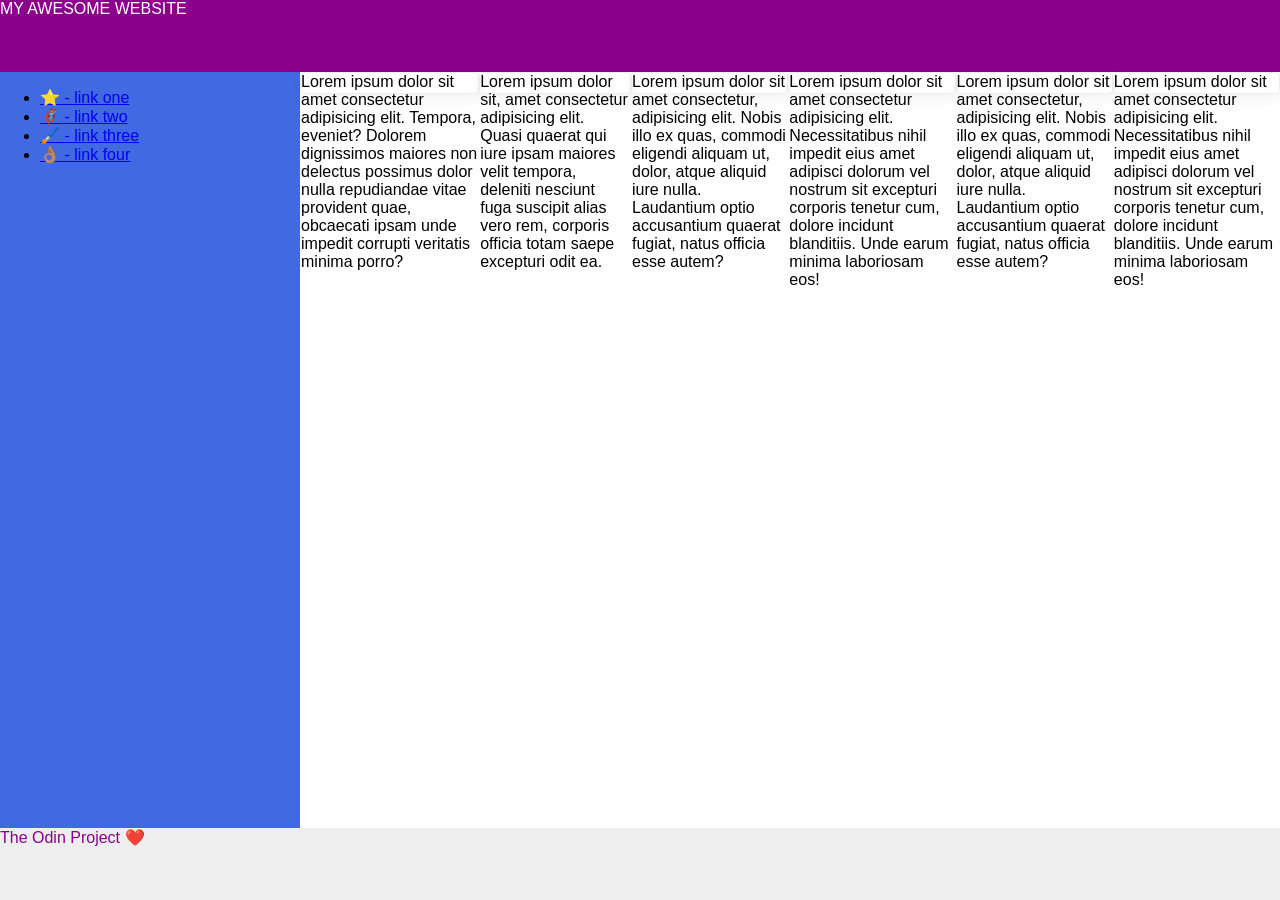
==== foundations/flex/07-flex-layout-2/index.html @ 92104adb "progress on 07" ====
<!DOCTYPE html>
<html lang="en">
  <head>
    <meta charset="UTF-8">
    <meta http-equiv="X-UA-Compatible" content="IE=edge">
    <meta name="viewport" content="width=device-width, initial-scale=1.0">
    <title>The Holy Grail</title>
    <link rel="stylesheet" href="style.css">
  </head>
  <body>
    <div class="header">
      MY AWESOME WEBSITE
    </div>
    <div class="content">
      <div class="sidebar">
        <ul>
          <li><a href="#">⭐ - link one</a></li>
          <li><a href="#">🦸🏽‍♂️ - link two</a></li>
          <li><a href="#">🖌️ - link three</a></li>
          <li><a href="#">👌🏽 - link four</a></li>
        </ul>
      </div>
      <div class="tiles"> 
        <div class="card">Lorem ipsum dolor sit amet consectetur adipisicing elit. Tempora, eveniet? Dolorem dignissimos maiores non delectus possimus dolor nulla repudiandae vitae provident quae, obcaecati ipsam unde impedit corrupti veritatis minima porro?</div>
        <div class="card">Lorem ipsum dolor sit, amet consectetur adipisicing elit. Quasi quaerat qui iure ipsam maiores velit tempora, deleniti nesciunt fuga suscipit alias vero rem, corporis officia totam saepe excepturi odit ea.</div>
        <div class="card">Lorem ipsum dolor sit amet consectetur, adipisicing elit. Nobis illo ex quas, commodi eligendi aliquam ut, dolor, atque aliquid iure nulla. Laudantium optio accusantium quaerat fugiat, natus officia esse autem?</div>
        <div class="card">Lorem ipsum dolor sit amet consectetur adipisicing elit. Necessitatibus nihil impedit eius amet adipisci dolorum vel nostrum sit excepturi corporis tenetur cum, dolore incidunt blanditiis. Unde earum minima laboriosam eos!</div>
        <div class="card">Lorem ipsum dolor sit amet consectetur, adipisicing elit. Nobis illo ex quas, commodi eligendi aliquam ut, dolor, atque aliquid iure nulla. Laudantium optio accusantium quaerat fugiat, natus officia esse autem?</div>
        <div class="card">Lorem ipsum dolor sit amet consectetur adipisicing elit. Necessitatibus nihil impedit eius amet adipisci dolorum vel nostrum sit excepturi corporis tenetur cum, dolore incidunt blanditiis. Unde earum minima laboriosam eos!</div>
      </div> 
    </div>  
    <div class="footer">
      The Odin Project ❤️
    </div>
  
  </body>
</html>
---- foundations/flex/07-flex-layout-2/style.css ----
body {
  font-family: -apple-system, BlinkMacSystemFont, 'Segoe UI', Roboto, Oxygen, Ubuntu, Cantarell, 'Open Sans', 'Helvetica Neue', sans-serif;
  margin: 0;
  min-height: 100vh;
}

.header {
  height: 72px;
  background: darkmagenta;
  color: white;
}

.footer {
  height: 72px;
  background: #eee;
  color: darkmagenta;
}

.sidebar {
  width: 300px;
  background: royalblue;
  box-sizing: border-box;
  flex-shrink: 0;
}

.card {
  border: 1px solid #eee;
  box-shadow: 2px 4px 16px rgba(0,0,0,.06);
  border-radius: 4px;
  height: 20px;
}

body {
  display: flex;
  flex-direction: column;
  justify-content: space-between;
}

.content {
 display: flex;
 flex-direction: row;
 flex: 1;
}

.tiles {
  display: flex;
}
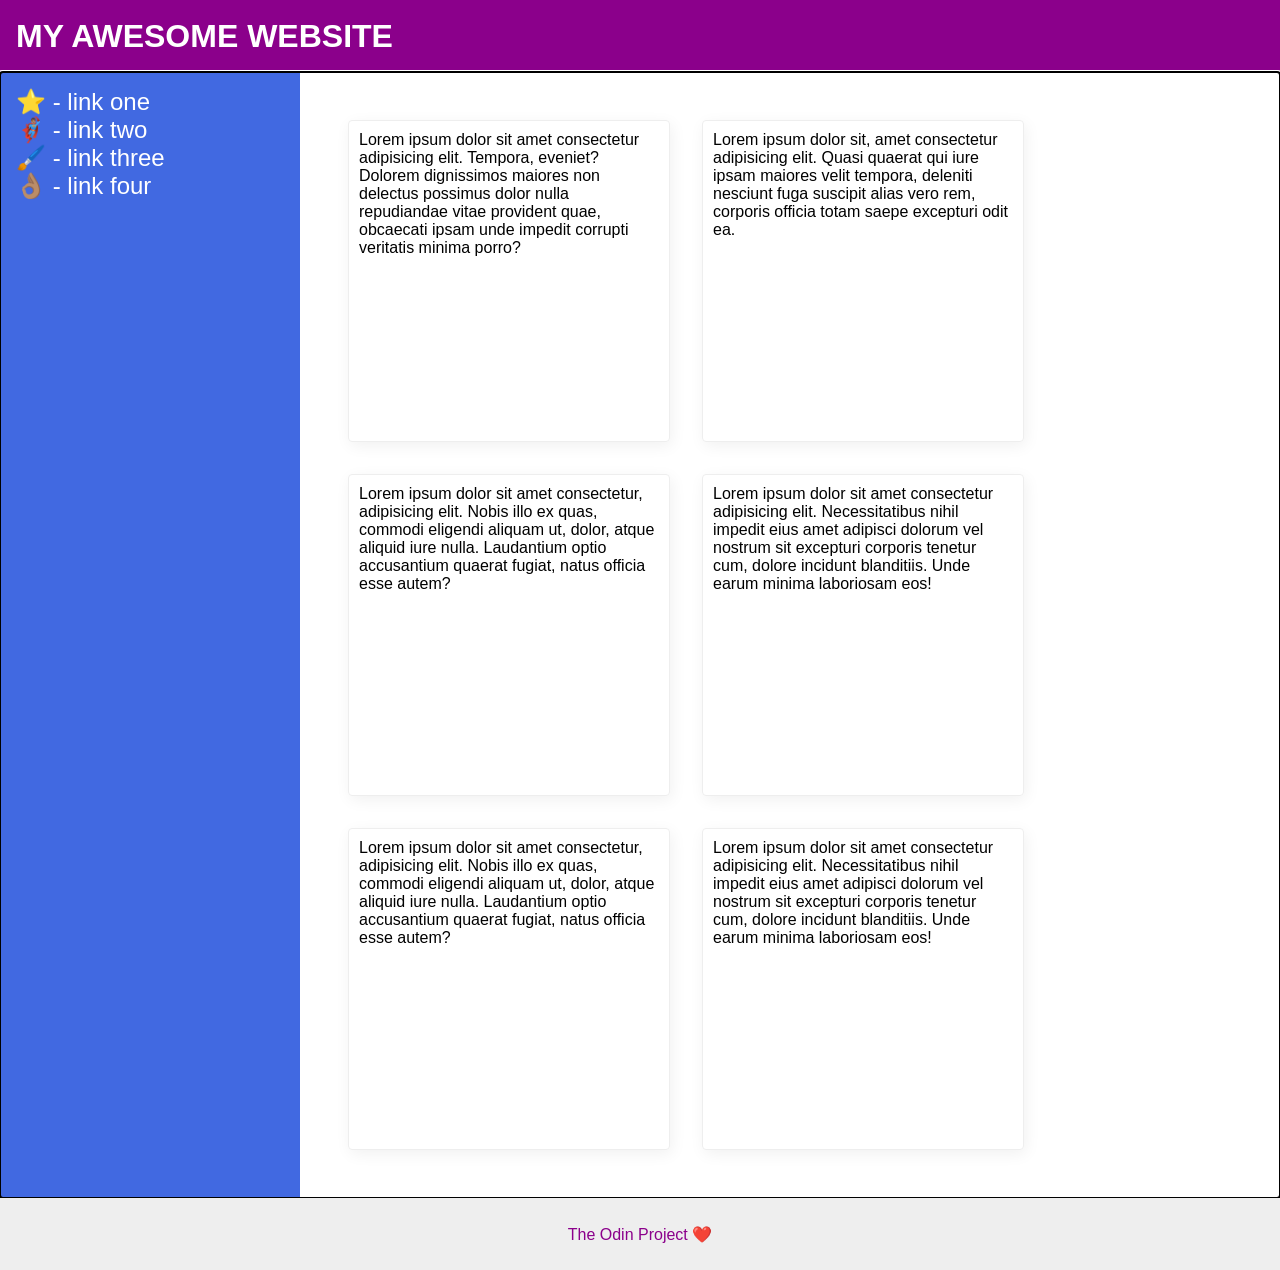
==== commit e2f16351: "Finished holy grail" ====
--- a/foundations/flex/07-flex-layout-2/index.html
+++ b/foundations/flex/07-flex-layout-2/index.html
@@ -8,26 +8,36 @@
     <link rel="stylesheet" href="style.css">
   </head>
   <body>
+
     <div class="header">
       MY AWESOME WEBSITE
     </div>
     <div class="content">
-      <div class="sidebar">
-        <ul>
-          <li><a href="#">⭐ - link one</a></li>
-          <li><a href="#">🦸🏽‍♂️ - link two</a></li>
-          <li><a href="#">🖌️ - link three</a></li>
-          <li><a href="#">👌🏽 - link four</a></li>
-        </ul>
+      <div class=left-side>
+        <div class="sidebar">
+          <ul>
+            <li><a href="#">⭐ - link one</a></li>
+            <li><a href="#">🦸🏽‍♂️ - link two</a></li>
+            <li><a href="#">🖌️ - link three</a></li>
+            <li><a href="#">👌🏽 - link four</a></li>
+          </ul>
+        </div>
       </div>
-      <div class="tiles"> 
-        <div class="card">Lorem ipsum dolor sit amet consectetur adipisicing elit. Tempora, eveniet? Dolorem dignissimos maiores non delectus possimus dolor nulla repudiandae vitae provident quae, obcaecati ipsam unde impedit corrupti veritatis minima porro?</div>
-        <div class="card">Lorem ipsum dolor sit, amet consectetur adipisicing elit. Quasi quaerat qui iure ipsam maiores velit tempora, deleniti nesciunt fuga suscipit alias vero rem, corporis officia totam saepe excepturi odit ea.</div>
-        <div class="card">Lorem ipsum dolor sit amet consectetur, adipisicing elit. Nobis illo ex quas, commodi eligendi aliquam ut, dolor, atque aliquid iure nulla. Laudantium optio accusantium quaerat fugiat, natus officia esse autem?</div>
-        <div class="card">Lorem ipsum dolor sit amet consectetur adipisicing elit. Necessitatibus nihil impedit eius amet adipisci dolorum vel nostrum sit excepturi corporis tenetur cum, dolore incidunt blanditiis. Unde earum minima laboriosam eos!</div>
-        <div class="card">Lorem ipsum dolor sit amet consectetur, adipisicing elit. Nobis illo ex quas, commodi eligendi aliquam ut, dolor, atque aliquid iure nulla. Laudantium optio accusantium quaerat fugiat, natus officia esse autem?</div>
-        <div class="card">Lorem ipsum dolor sit amet consectetur adipisicing elit. Necessitatibus nihil impedit eius amet adipisci dolorum vel nostrum sit excepturi corporis tenetur cum, dolore incidunt blanditiis. Unde earum minima laboriosam eos!</div>
-      </div> 
+        <div class="tiles">
+          <!-- <div class="tiles"?> -->
+            <!-- <div class="top-tiles"> -->
+              <div class="card">Lorem ipsum dolor sit amet consectetur adipisicing elit. Tempora, eveniet? Dolorem dignissimos maiores non delectus possimus dolor nulla repudiandae vitae provident quae, obcaecati ipsam unde impedit corrupti veritatis minima porro?</div>
+              <div class="card">Lorem ipsum dolor sit, amet consectetur adipisicing elit. Quasi quaerat qui iure ipsam maiores velit tempora, deleniti nesciunt fuga suscipit alias vero rem, corporis officia totam saepe excepturi odit ea.</div>
+              <div class="card">Lorem ipsum dolor sit amet consectetur, adipisicing elit. Nobis illo ex quas, commodi eligendi aliquam ut, dolor, atque aliquid iure nulla. Laudantium optio accusantium quaerat fugiat, natus officia esse autem?</div>
+            <!-- </div> -->
+
+            <!-- <div class="bottom-tiles"> -->
+              <div class="card">Lorem ipsum dolor sit amet consectetur adipisicing elit. Necessitatibus nihil impedit eius amet adipisci dolorum vel nostrum sit excepturi corporis tenetur cum, dolore incidunt blanditiis. Unde earum minima laboriosam eos!</div>
+              <div class="card">Lorem ipsum dolor sit amet consectetur, adipisicing elit. Nobis illo ex quas, commodi eligendi aliquam ut, dolor, atque aliquid iure nulla. Laudantium optio accusantium quaerat fugiat, natus officia esse autem?</div>
+              <div class="card">Lorem ipsum dolor sit amet consectetur adipisicing elit. Necessitatibus nihil impedit eius amet adipisci dolorum vel nostrum sit excepturi corporis tenetur cum, dolore incidunt blanditiis. Unde earum minima laboriosam eos!</div>
+            <!-- </div> -->
+        </div> 
+      </div>
     </div>  
     <div class="footer">
       The Odin Project ❤️
--- a/foundations/flex/07-flex-layout-2/style.css
+++ b/foundations/flex/07-flex-layout-2/style.css
@@ -8,12 +8,21 @@
   height: 72px;
   background: darkmagenta;
   color: white;
+  display: flex;
+  justify-content: start;
+  align-items: center;
+  font-weight: 900;
+  font-size: 32px;
+  padding-left: 16px;
 }
 
 .footer {
   height: 72px;
   background: #eee;
   color: darkmagenta;
+  display: flex;
+  justify-content: center;
+  align-items: center;
 }
 
 .sidebar {
@@ -23,11 +32,27 @@
   flex-shrink: 0;
 }
 
+
 .card {
   border: 1px solid #eee;
   box-shadow: 2px 4px 16px rgba(0,0,0,.06);
   border-radius: 4px;
-  height: 20px;
+  padding: 10px;
+}
+
+a {
+ display: flex;
+  color: white;
+  text-decoration: none;
+  font-size: 24px;
+  /* padding: 16px; */
+}
+
+ul {
+  display: flex;
+  flex-direction: column;
+  list-style: none;
+  padding-left: 16px;
 }
 
 body {
@@ -40,9 +65,38 @@
  display: flex;
  flex-direction: row;
  flex: 1;
+ outline: auto;
+}
+
+.left-side {
+ display: flex;
+ justify-content: center;
+
 }
 
 .tiles {
   display: flex;
+  flex-wrap: wrap;
+  align-content: center;
+  gap: 32px;
+  margin: 48px;
+  margin-right: 200px;
 }
 
+.card {
+  height: 300px;
+  width: 300px;
+}
+
+/* .top-tiles {
+  display: flex;
+  flex-wrap: wrap;
+  gap: 48px;
+  margin-bottom: 26px;
+}
+
+.bottom-tiles {
+  display: flex;
+  flex-wrap: wrap;
+  gap: 48px;
+} */
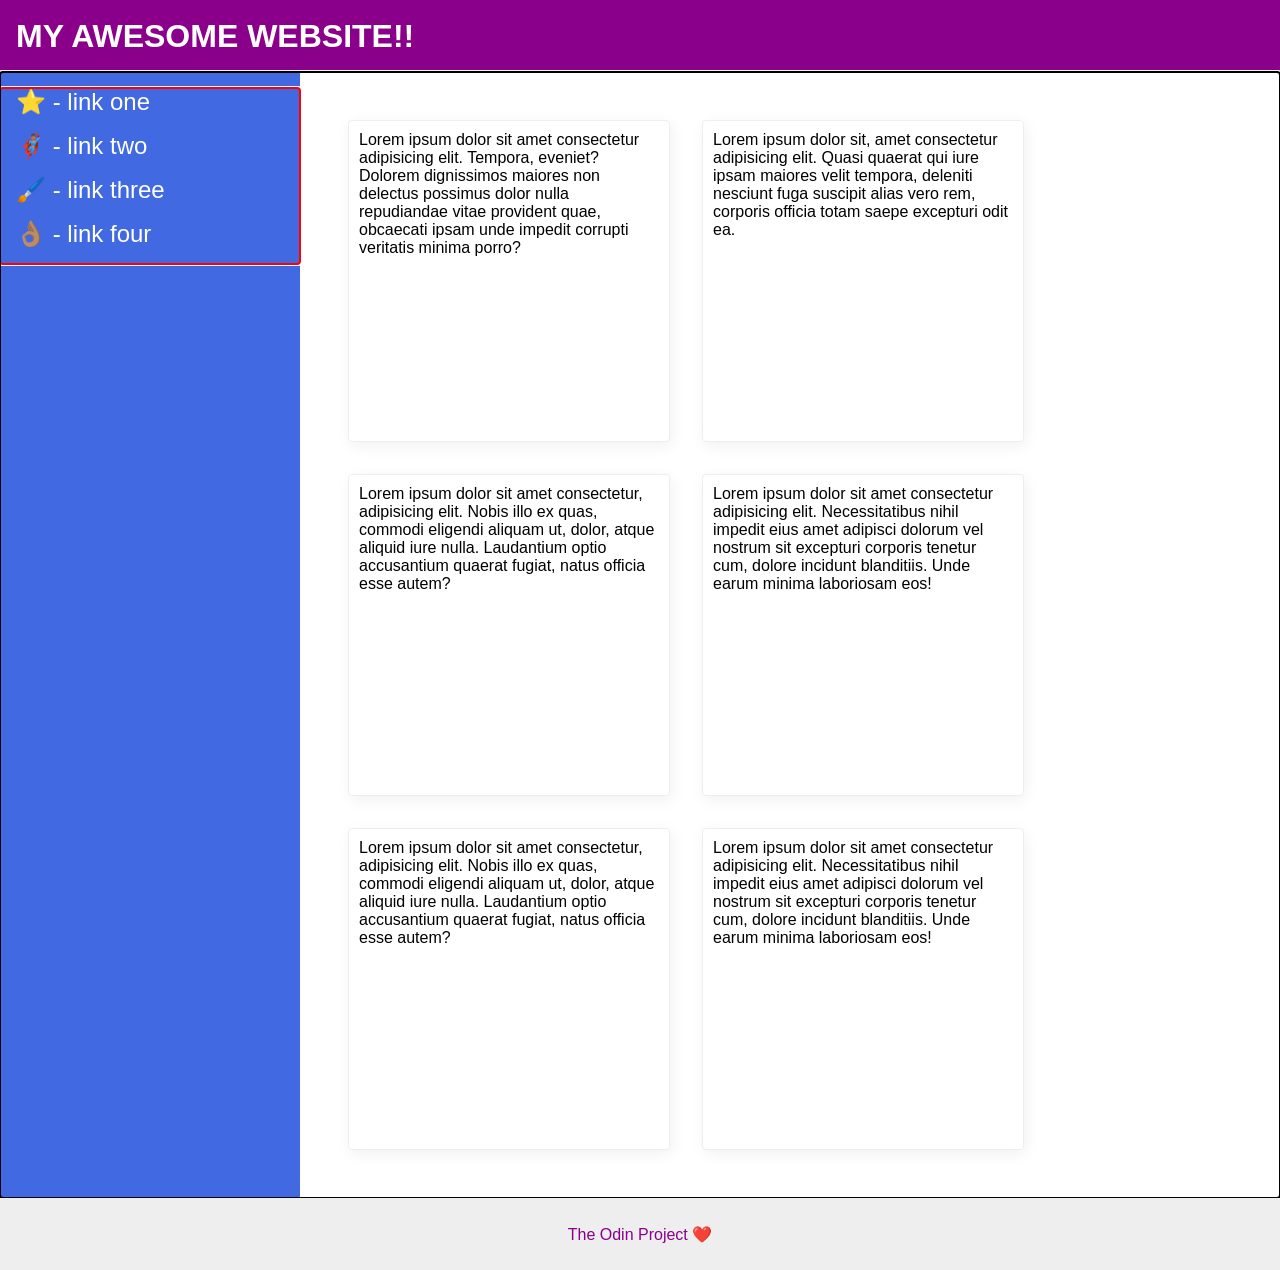
==== commit bcc60380: "aligned sidebar to mimic solution" ====
--- a/foundations/flex/07-flex-layout-2/index.html
+++ b/foundations/flex/07-flex-layout-2/index.html
@@ -10,7 +10,7 @@
   <body>
 
     <div class="header">
-      MY AWESOME WEBSITE
+      MY AWESOME WEBSITE!!
     </div>
     <div class="content">
       <div class=left-side>
--- a/foundations/flex/07-flex-layout-2/style.css
+++ b/foundations/flex/07-flex-layout-2/style.css
@@ -41,17 +41,22 @@
 }
 
 a {
- display: flex;
+  display: flex;
   color: white;
   text-decoration: none;
   font-size: 24px;
-  /* padding: 16px; */
+}
+
+li {
+  padding-bottom: 16px;
 }
 
 ul {
   display: flex;
   flex-direction: column;
   list-style: none;
+  outline: auto red;
+  align-items: start;
   padding-left: 16px;
 }
 
